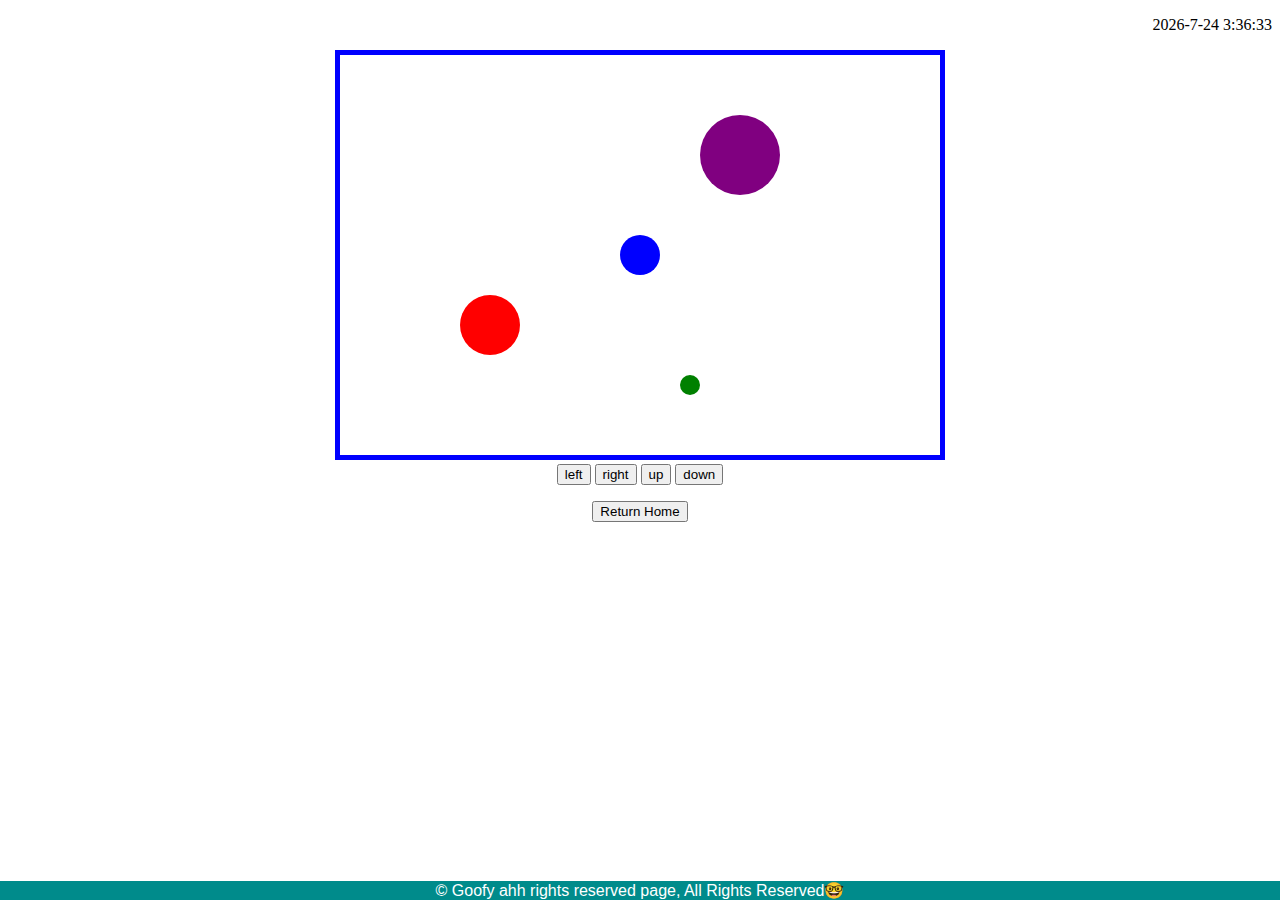
==== web app/math.html @ 8c9df505 "Add files via upload" ====
<!DOCTYPE html>
<html>

<head>
    <header>
        <p id="clock" style="text-align: right;">2024-10-19 01:00:00</p>
    </header>


<body>
    <title>
        Play
    </title>
    <link href="css/myapp.css" rel="stylesheet">


    </head>

    <main>
        <div style="text-align: center ;">


            <canvas id="canvas" width="600" height="400" style="border: 5px solid blue;"></canvas>
            <br>
            <button id="left" name="left" onclick="moveleft()">left </button>
            <button id="right" name="right" onclick="moveright()">right </button>
            <button id="up" name="up" onclick="moveup()">up </button>
            <button id="down" name="down" onclick="movedown()">down </button>
        </div>
        <p style="text-align: center;">
            <a href="Home.html">
                <button>Return Home</button>
            </a>
        </p>
        <footer>
            &copy; Goofy ahh rights reserved page, All Rights Reserved🤓

        </footer>
        <script src="js/clock.js"></script>
        <script src="js/modeling.js"></script>
        <script src="js/gaming.js"></script>
        
    </main>

</body>

</html>
---- web app/css/myapp.css ----
footer {
    position: fixed;
    left: 0;
    bottom: 0;
    width: 100%;
    text-align: center;
    background-color:darkcyan;
    color: white;
    font-family: Verdana, Geneva, Tahoma, sans-serif;
}
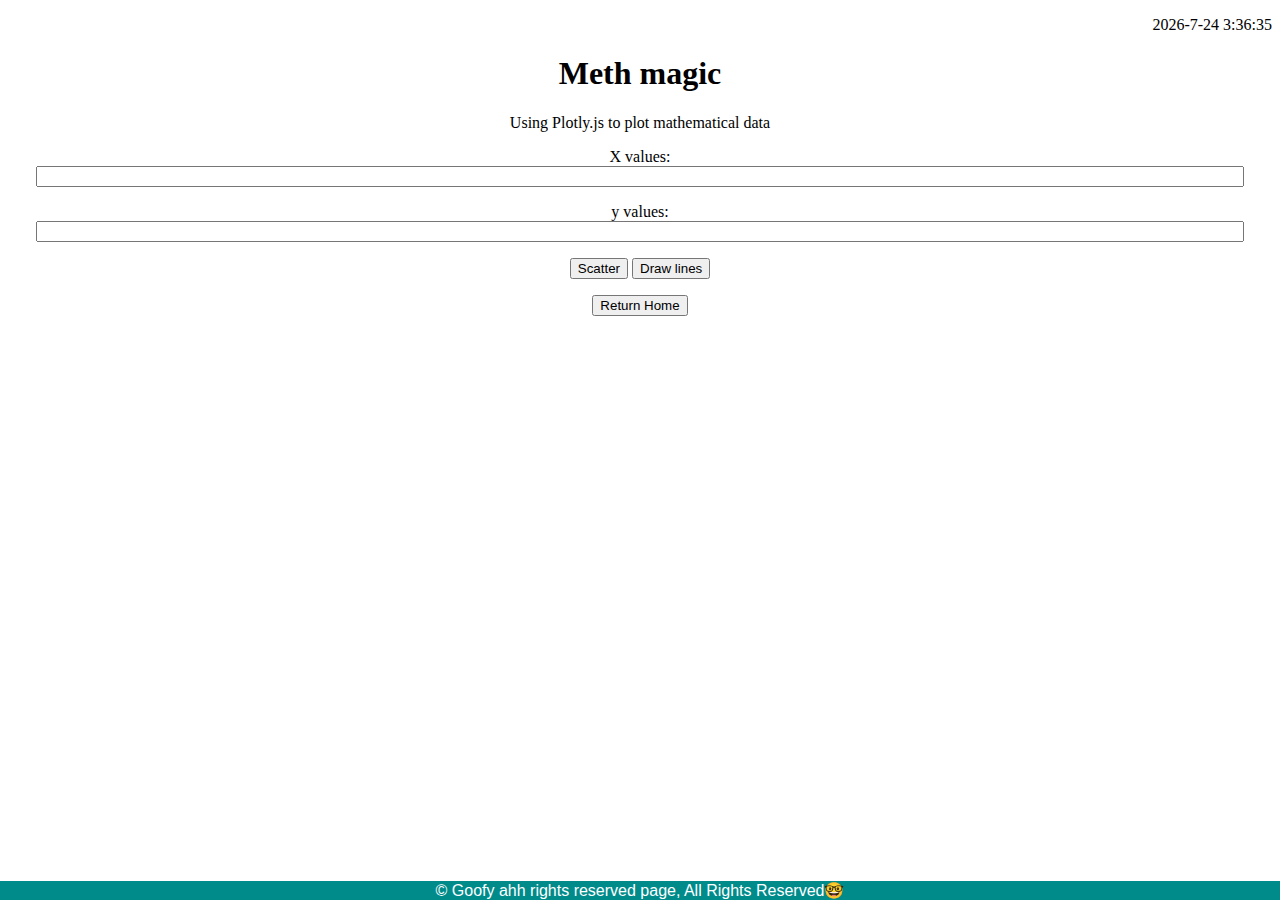
==== commit d31a4b44: "Update math.html" ====
--- a/web app/math.html
+++ b/web app/math.html
@@ -6,10 +6,10 @@
         <p id="clock" style="text-align: right;">2024-10-19 01:00:00</p>
     </header>
 
-
+<script src="https://cdn.plot.ly/plotly-latest.min.js"></script>
 <body>
     <title>
-        Play
+        Meth
     </title>
     <link href="css/myapp.css" rel="stylesheet">
 
@@ -18,15 +18,20 @@
 
     <main>
         <div style="text-align: center ;">
+<h1>Meth magic</h1>
+<p>Using Plotly.js to plot mathematical data</p>
 
-
-            <canvas id="canvas" width="600" height="400" style="border: 5px solid blue;"></canvas>
-            <br>
-            <button id="left" name="left" onclick="moveleft()">left </button>
-            <button id="right" name="right" onclick="moveright()">right </button>
-            <button id="up" name="up" onclick="moveup()">up </button>
-            <button id="down" name="down" onclick="movedown()">down </button>
-        </div>
+<p>
+    X values:
+    <input id="xvalues" style="width:95%" type="text" value="">
+</p>
+<p>
+    y values:
+    <input id="yvalues" style="width:95%" type="text" value="">
+</p>
+<button onclick='plotdata("scatter")'>Scatter</button>
+<button onclick='plotdata("lines")'>Draw lines</button> 
+<div id="myPlot" style="width:100%;max-width:700px"></div> 
         <p style="text-align: center;">
             <a href="Home.html">
                 <button>Return Home</button>
@@ -44,4 +49,4 @@
 
 </body>
 
-</html>+</html>
